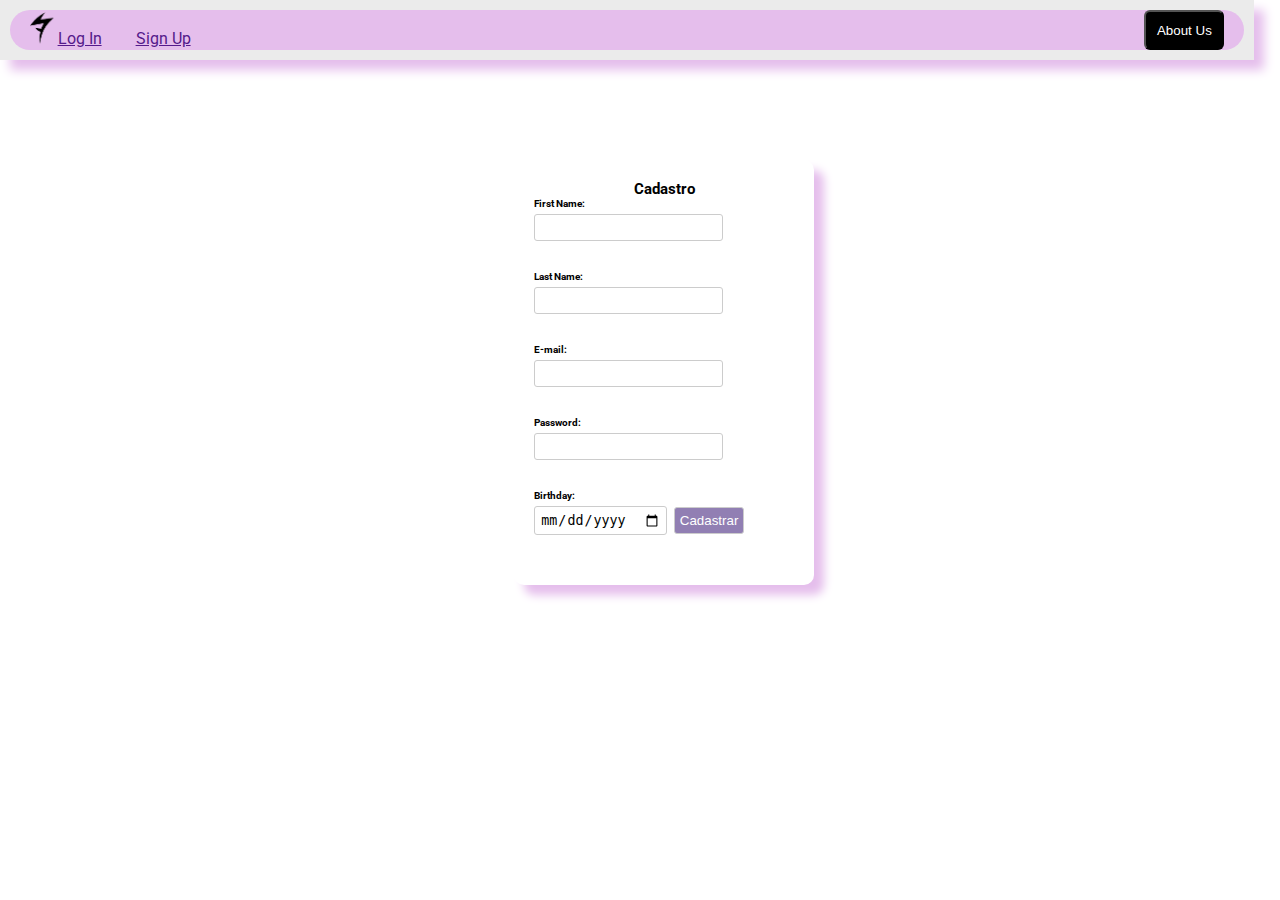
==== register.html @ 9d9ee943 "login e register" ====
<!DOCTYPE html>
<html lang="pt-br">


<head>
    <meta charset="UTF-8">
    <meta http-equiv="X-UA-Compatible" content="IE=edge">
    <meta name="viewport" content="width=device-width, initial-scale=1.0">
    <title>Sybook</title>

    <link rel="stylesheet" href="styles.css">

    <link rel="preconnect" href="https://fonts.googleapis.com">
    <link rel="preconnect" href="https://fonts.gstatic.com" crossorigin>
    <link href="https://fonts.googleapis.com/css2?family=Roboto&display=swap" rel="stylesheet">

</head>

<body>
    <div class="container">
        <div id="sidebar">
            <header class="content">
                <div id="pages">
                    <img id="logo" src=".\images\sybooLogo.png" alt="logoSybook">
                    <a id="log in"href="">Log In</a>
                    <a id="sign up" href="">Sign Up</a>
                </div>
                <a href="https://www.sycode.com.br/"><button id="about-us">About Us</button></a>
        </div>

        </header>
        <section>
            <div class="register">
                <h2>Cadastro</h2>
                <form action="processar_cadastro.php" method="POST">
                    <div class="form-group">
                        <label for="firstname">First Name:</label>
                        <input type="text" id="firstname" name="firstname" required>
                    </div>
                    <div class="form-group">
                        <label for="firstname">Last Name:</label>
                        <input type="text" id="firstname" name="firstname" required>
                    </div>
                    <div class="form-group">
                        <label for="email">E-mail:</label>
                        <input type="email" id="email" name="email" required>
                    </div>
                    <div class="form-group">
                        <label for="password">Password:</label>
                        <input type="password" id="password" name="password" required>
                    </div>
                    <div class="form-group">
                        <label for="email">Birthday:</label>
                        <input type="date" id="date" name="date" required>
                    </div>
                    <div class="form-group">
                        <input type="submit" value="Cadastrar">
                    </div>
                </form>
            </div>
        </section>
</body>
---- styles.css ----
:root{
    font-size: 10px;
    font-family: 'Roboto', sans-serif;
}

*{
    /* border: 0; */
    margin: 0;
    padding: 0;
    box-sizing: border-box;
}

.container{
    height: 100vh;
    width: 100vw;
}

.content{
    margin-top: 3rem;
    margin-left: 6rem;
    margin-right: 6rem;
}

header{
    display: flex;
    align-items: center;
    justify-content: space-between;
}

header #logo{
    font-size: 3.5rem;
}


header #pages{
    font-size: 1.6rem;
}

header #pages a{
    margin-right: 3rem;
}

#about-us {
    margin-right: 20px;
    color: white;

    background-color: black;
    border-radius: 0.6rem;
    height: 4rem;
    width: 8rem;
}

main{
    display: flex;
}

main img{
    height: 60rem;
    margin-left: 24rem;
}

main section {
    margin: 5rem;
}

main section h1{
    font-size: 7.5rem;
    margin-bottom: 2.5rem;
}

section p{
    font-size: 1.8rem;
    margin-bottom: 3rem;
<<<<<<< Updated upstream
=======
}

input#search-bar {
    margin: 0 auto;
    width: 1000px;
    height: 45px;
    padding: 0 20px;
    font-size: 1rem;
    background-color: #E5BEEC;
    border: none;
    outline: none;
    color: #000000;
    border-radius: 10px;

}

.search-icon {
    position: relative;
    float: left;
    width: 20px;
    height: 20px;
    top: 15px;
    left: 40px;
}

div {
    padding-right: 2%;
    display: inline-block;
}


.Frame3 {
    margin-top: 60px;
    padding: 30px;
    justify-content: center;
    /* Centraliza os produtos horizontalmente */
    display: inline-block;

}

.Frame3 h3 {
    margin-top: 60px;
    font-size: 2rem;
    width: 1000px;
    margin-left: 80px;

}

.categories {
    display: inline-block;
    margin-left: 3rem;
    font-size: 2rem;
    margin-left: 10px;
}

.titulo {
    margin: 0 auto;
    margin-left: 200px;
    width: 500px;
    height: 80px;
    font-size: 2rem;
    background-color: #E5BEEC;
    border: none;
    outline: none;
    color: #000000;
    border-radius: 10px;
    display: flex;
    align-items: center;
    justify-content: center;
    text-align: center;
}


.destaque {
    margin-top: 60px;
    padding: 30px;
    display: flex;
    /* Exibe os produtos em destaque em uma linha */
    justify-content: center;
    /* Centraliza os produtos horizontalmente */
    flex-wrap: wrap;
    /* Quebra para a próxima linha quando necessário */
}




.produto {
    flex: 0 0 200px;
    /* Define a largura fixa dos produtos em destaque */
    margin-right: 40px;
    margin-bottom: 20px;
    /* Adiciona espaço entre os produtos */
    margin-top: 70px;
}

.produto img {
    width: 200px;
    height: 300px;
}

.produto h3 {
    margin: 5px 0;
}

.produto h2 {
    margin: 5px 0;
    margin-top: 10px;

}

.produto p {
    color: #888;
}

/*
  .botao {
    display: inline-block;
    background-color: #333;
    color: #fff;
    padding: 10px 15px;
    text-decoration: none;
    margin-top: 5px;
  }*/
.avaliacao .estrelas {
    color: gold;
    /* Define a cor das estrelas como dourado */
    font-size: 24px;
    /* Define o tamanho das estrelas como 24 pixels */
}


.login {
    padding: auto;
    width: 300px;
    margin: 100px auto;
    margin-top: 100px;
    background-color: #00000014;
    padding: 20px;
    border-radius: 10px;
    box-shadow: 10px 10px 10px #e5beec;
}

.register {
    padding: auto;
    width: 300px;
    margin: 100px auto auto 41%;
    padding: 20px;
    border-radius: 10px;
    box-shadow: 10px 10px 10px #e5beec;
}

h2 {
    text-align: center;
}

.form-group {
    margin-bottom: 30px;
}

.form-group label {
    display: block;
    font-weight: bold;
    margin-bottom: 5px;
}

.form-group input {
    width: 100%;
    padding: 5px;
    border: 1px solid #ccc;
    border-radius: 3px;
}

.form-group input[type="submit"] {
    background-color: #917FB3;
    color: #fff;
    cursor: pointer;
}

#sidebar{
    padding: auto;
    width: 100%;
    margin: auto;
    background-color: #00000014;
    padding: 10px;
    box-shadow: 10px 10px 10px #e5beec;
}
.content{
    background-color: #e5beec;
    margin: 0px 0px 0px 0px;
    border-radius: 30px;
    height: 8%;
    padding: 0px 0px 0px 0px;
    
}

#logo{
    margin-left: 20px;
    width: 10%;
    height: 2%;
>>>>>>> Stashed changes
}
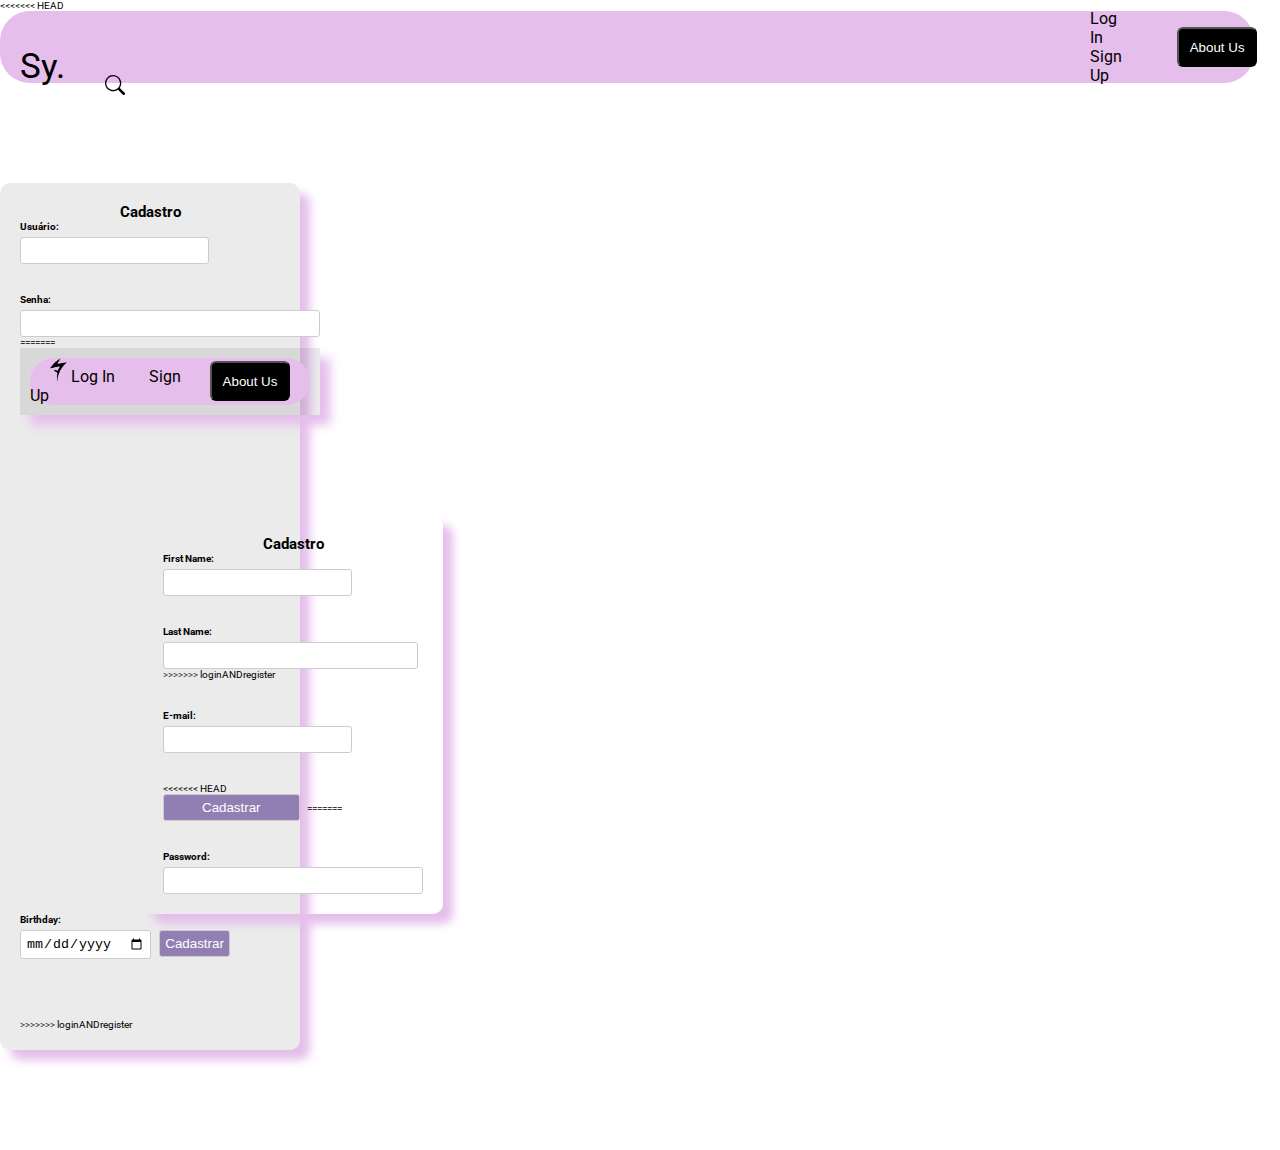
==== commit 13d85cd5: "Merge changes from main into loginANDregister" ====
--- a/register.html
+++ b/register.html
@@ -18,6 +18,43 @@
 
 <body>
     <div class="container">
+<<<<<<< HEAD
+
+        <header class="content">
+
+            <a id="logo" href="">Sy.</a>
+
+            <div id="search">
+
+                <input type="text" id="search-bar" placeholder="">
+                <svg xmlns="http://www.w3.org/2000/svg" fill="currentColor" class="search-icon" viewBox="0 0 16 16">
+                    <path
+                        d="M11.742 10.344a6.5 6.5 0 1 0-1.397 1.398h-.001c.03.04.062.078.098.115l3.85 3.85a1 1 0 0 0 1.415-1.414l-3.85-3.85a1.007 1.007 0 0 0-.115-.1zM12 6.5a5.5 5.5 0 1 1-11 0 5.5 5.5 0 0 1 11 0z" />
+                </svg>
+
+            </div>
+
+            <div id="pages">
+                <a href="">Log In</a>
+                <a href="">Sign Up</a>
+            </div>
+
+
+            <a href="https://www.sycode.com.br/"><button id="about-us">About Us</button></a>
+
+        </header>
+        <section>
+            <div class="login">
+                <h2>Cadastro</h2>
+                <form action="processar_cadastro.php" method="POST">
+                    <div class="form-group">
+                        <label for="username">Usuário:</label>
+                        <input type="text" id="username" name="username" required>
+                    </div>
+                    <div class="form-group">
+                        <label for="password">Senha:</label>
+                        <input type="password" id="password" name="password" required>
+=======
         <div id="sidebar">
             <header class="content">
                 <div id="pages">
@@ -40,12 +77,18 @@
                     <div class="form-group">
                         <label for="firstname">Last Name:</label>
                         <input type="text" id="firstname" name="firstname" required>
+>>>>>>> loginANDregister
                     </div>
                     <div class="form-group">
                         <label for="email">E-mail:</label>
                         <input type="email" id="email" name="email" required>
                     </div>
                     <div class="form-group">
+<<<<<<< HEAD
+                        <input type="submit" value="Cadastrar">
+                    </div>
+                </form>
+=======
                         <label for="password">Password:</label>
                         <input type="password" id="password" name="password" required>
                     </div>
@@ -58,5 +101,6 @@
                     </div>
                 </form>
             </div>
+>>>>>>> loginANDregister
         </section>
 </body>--- a/styles.css
+++ b/styles.css
@@ -1,60 +1,69 @@
-:root{
+:root {
     font-size: 10px;
     font-family: 'Roboto', sans-serif;
 }
 
-*{
+* {
     /* border: 0; */
     margin: 0;
     padding: 0;
     box-sizing: border-box;
 }
 
-.container{
+.container {
     height: 100vh;
     width: 100vw;
 }
 
-.content{
-    margin-top: 3rem;
-    margin-left: 6rem;
-    margin-right: 6rem;
-}
-
-header{
+.content {
+    margin-top: 4rem;
+    margin-left: 10rem;
+    margin-right: 3rem;
+    text-decoration: none;
+    grid-template-columns: repeat(9, 100px);
+
+}
+
+header {
     display: flex;
     align-items: center;
     justify-content: space-between;
 }
 
-header #logo{
+header #logo {
     font-size: 3.5rem;
-}
-
-
-header #pages{
+    text-decoration: none;
+    color: black;
+}
+
+
+header #pages {
     font-size: 1.6rem;
-}
-
-header #pages a{
+    text-decoration: none;
+    color: black;
+}
+
+header #pages a {
     margin-right: 3rem;
+    text-decoration: none;
+    color: black;
 }
 
 #about-us {
     margin-right: 20px;
     color: white;
-
     background-color: black;
     border-radius: 0.6rem;
     height: 4rem;
     width: 8rem;
-}
-
-main{
+    text-decoration: none;
+}
+
+main {
     display: flex;
 }
 
-main img{
+main img {
     height: 60rem;
     margin-left: 24rem;
 }
@@ -63,16 +72,19 @@
     margin: 5rem;
 }
 
-main section h1{
+main section h1 {
     font-size: 7.5rem;
     margin-bottom: 2.5rem;
 }
 
-section p{
+section p {
     font-size: 1.8rem;
     margin-bottom: 3rem;
+<<<<<<< HEAD
+=======
 <<<<<<< Updated upstream
 =======
+>>>>>>> loginANDregister
 }
 
 input#search-bar {
@@ -206,6 +218,15 @@
 
 
 .login {
+<<<<<<< HEAD
+    width: 300px;
+    margin: 100px auto;
+    margin-top: 100px;
+    background-color: #ffffff;
+    padding: 20px;
+    border-radius: 5px;
+    box-shadow: 0 0 10px rgba(0, 0, 0, 0.1);
+=======
     padding: auto;
     width: 300px;
     margin: 100px auto;
@@ -223,6 +244,7 @@
     padding: 20px;
     border-radius: 10px;
     box-shadow: 10px 10px 10px #e5beec;
+>>>>>>> loginANDregister
 }
 
 h2 {
@@ -250,6 +272,8 @@
     background-color: #917FB3;
     color: #fff;
     cursor: pointer;
+<<<<<<< HEAD
+=======
 }
 
 #sidebar{
@@ -274,4 +298,5 @@
     width: 10%;
     height: 2%;
 >>>>>>> Stashed changes
+>>>>>>> loginANDregister
 }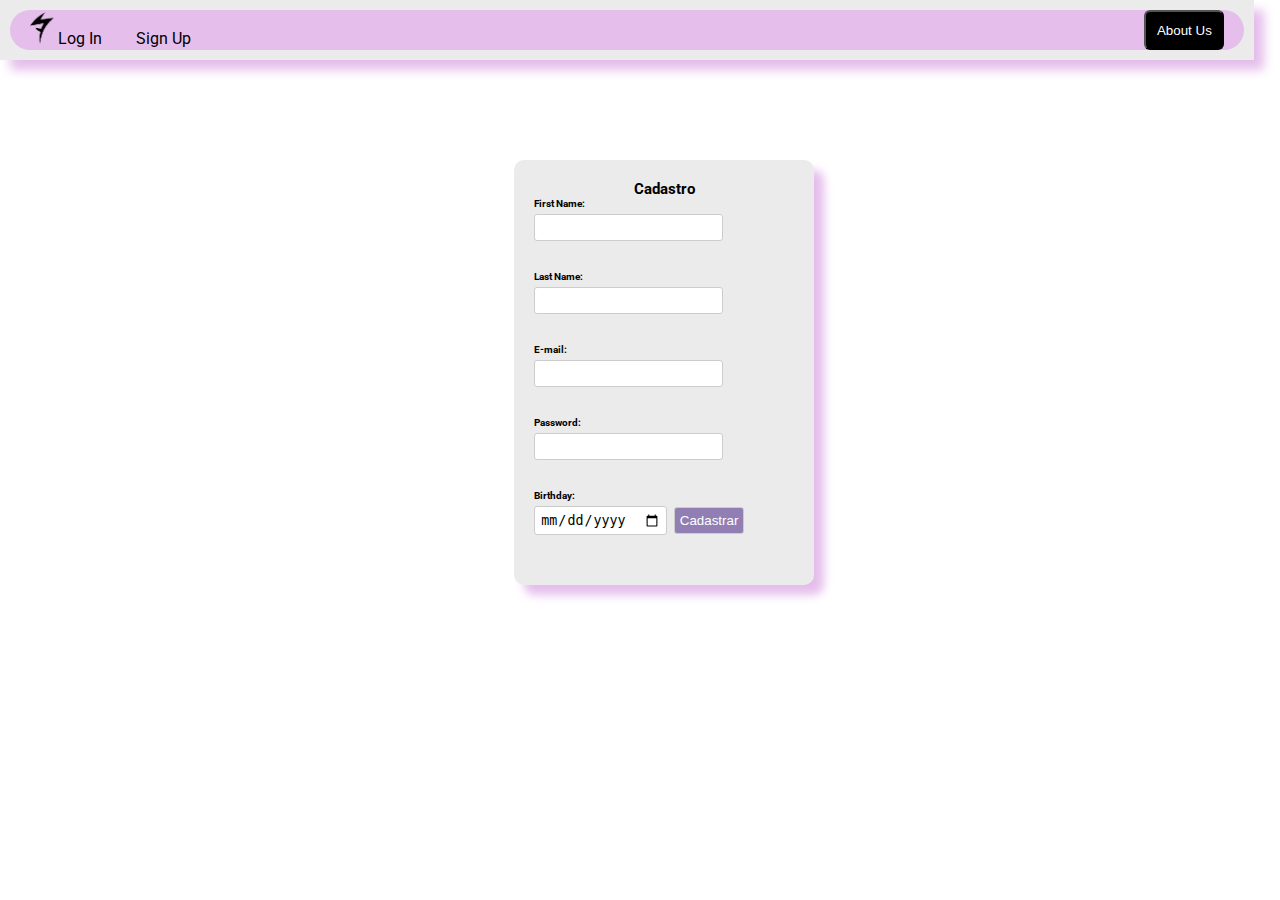
==== commit 61e4ad14: "tudo fincionando" ====
--- a/register.html
+++ b/register.html
@@ -18,43 +18,6 @@
 
 <body>
     <div class="container">
-<<<<<<< HEAD
-
-        <header class="content">
-
-            <a id="logo" href="">Sy.</a>
-
-            <div id="search">
-
-                <input type="text" id="search-bar" placeholder="">
-                <svg xmlns="http://www.w3.org/2000/svg" fill="currentColor" class="search-icon" viewBox="0 0 16 16">
-                    <path
-                        d="M11.742 10.344a6.5 6.5 0 1 0-1.397 1.398h-.001c.03.04.062.078.098.115l3.85 3.85a1 1 0 0 0 1.415-1.414l-3.85-3.85a1.007 1.007 0 0 0-.115-.1zM12 6.5a5.5 5.5 0 1 1-11 0 5.5 5.5 0 0 1 11 0z" />
-                </svg>
-
-            </div>
-
-            <div id="pages">
-                <a href="">Log In</a>
-                <a href="">Sign Up</a>
-            </div>
-
-
-            <a href="https://www.sycode.com.br/"><button id="about-us">About Us</button></a>
-
-        </header>
-        <section>
-            <div class="login">
-                <h2>Cadastro</h2>
-                <form action="processar_cadastro.php" method="POST">
-                    <div class="form-group">
-                        <label for="username">Usuário:</label>
-                        <input type="text" id="username" name="username" required>
-                    </div>
-                    <div class="form-group">
-                        <label for="password">Senha:</label>
-                        <input type="password" id="password" name="password" required>
-=======
         <div id="sidebar">
             <header class="content">
                 <div id="pages">
@@ -63,9 +26,9 @@
                     <a id="sign up" href="">Sign Up</a>
                 </div>
                 <a href="https://www.sycode.com.br/"><button id="about-us">About Us</button></a>
-        </div>
+             </header>
+        </div>   
 
-        </header>
         <section>
             <div class="register">
                 <h2>Cadastro</h2>
@@ -75,20 +38,14 @@
                         <input type="text" id="firstname" name="firstname" required>
                     </div>
                     <div class="form-group">
-                        <label for="firstname">Last Name:</label>
-                        <input type="text" id="firstname" name="firstname" required>
->>>>>>> loginANDregister
+                        <label for="lastname">Last Name:</label>
+                        <input type="text" id="lastname" name="lastname" required>
                     </div>
                     <div class="form-group">
                         <label for="email">E-mail:</label>
                         <input type="email" id="email" name="email" required>
                     </div>
                     <div class="form-group">
-<<<<<<< HEAD
-                        <input type="submit" value="Cadastrar">
-                    </div>
-                </form>
-=======
                         <label for="password">Password:</label>
                         <input type="password" id="password" name="password" required>
                     </div>
@@ -98,9 +55,8 @@
                     </div>
                     <div class="form-group">
                         <input type="submit" value="Cadastrar">
-                    </div>
+                    </div>                     
                 </form>
             </div>
->>>>>>> loginANDregister
         </section>
 </body>--- a/styles.css
+++ b/styles.css
@@ -80,11 +80,6 @@
 section p {
     font-size: 1.8rem;
     margin-bottom: 3rem;
-<<<<<<< HEAD
-=======
-<<<<<<< Updated upstream
-=======
->>>>>>> loginANDregister
 }
 
 input#search-bar {
@@ -218,15 +213,6 @@
 
 
 .login {
-<<<<<<< HEAD
-    width: 300px;
-    margin: 100px auto;
-    margin-top: 100px;
-    background-color: #ffffff;
-    padding: 20px;
-    border-radius: 5px;
-    box-shadow: 0 0 10px rgba(0, 0, 0, 0.1);
-=======
     padding: auto;
     width: 300px;
     margin: 100px auto;
@@ -241,10 +227,10 @@
     padding: auto;
     width: 300px;
     margin: 100px auto auto 41%;
+    background-color: #00000014;
     padding: 20px;
     border-radius: 10px;
     box-shadow: 10px 10px 10px #e5beec;
->>>>>>> loginANDregister
 }
 
 h2 {
@@ -272,8 +258,6 @@
     background-color: #917FB3;
     color: #fff;
     cursor: pointer;
-<<<<<<< HEAD
-=======
 }
 
 #sidebar{
@@ -297,6 +281,4 @@
     margin-left: 20px;
     width: 10%;
     height: 2%;
->>>>>>> Stashed changes
->>>>>>> loginANDregister
 }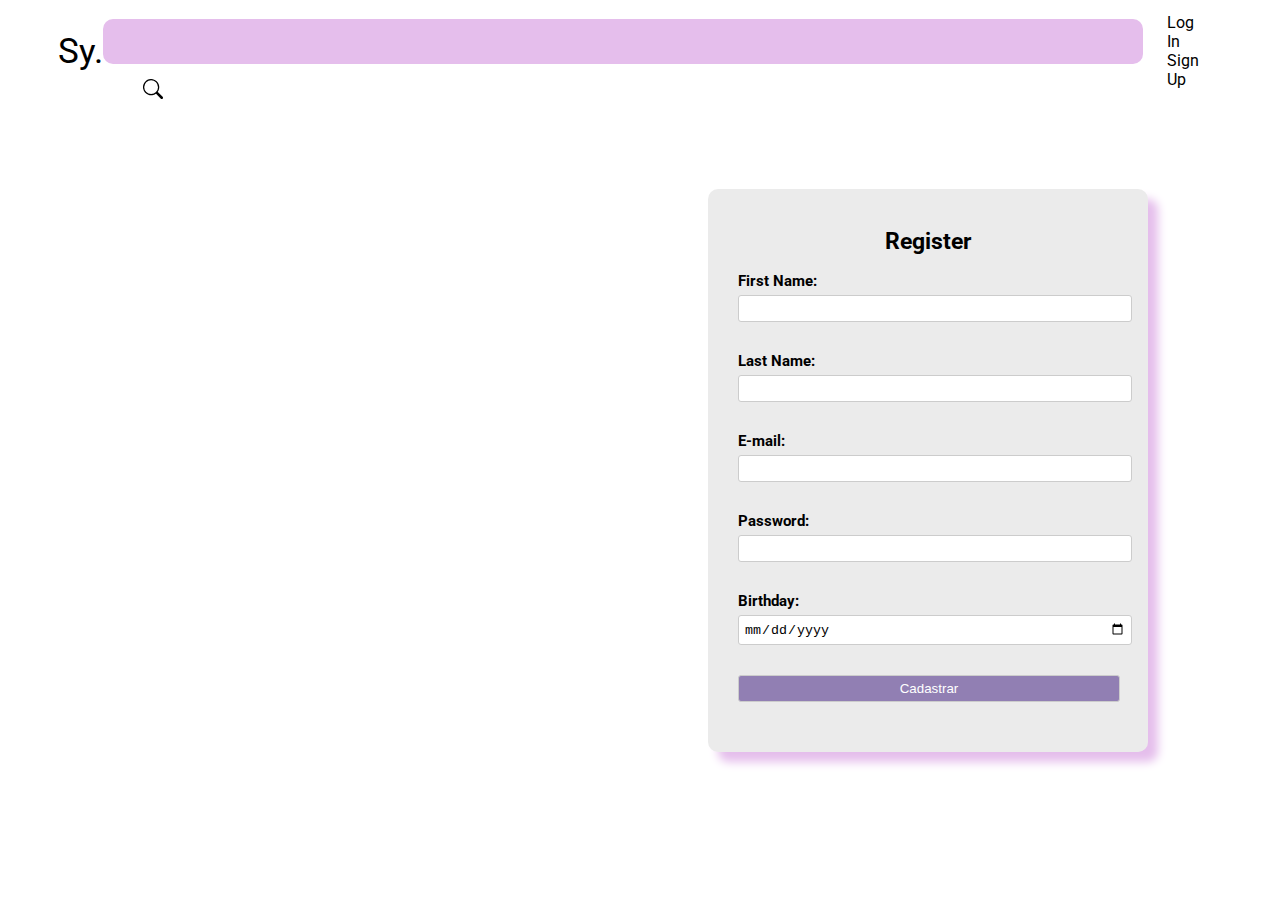
==== commit a48f8164: "front atualizado" ====
--- a/register.html
+++ b/register.html
@@ -18,20 +18,34 @@
 
 <body>
     <div class="container">
-        <div id="sidebar">
-            <header class="content">
-                <div id="pages">
-                    <img id="logo" src=".\images\sybooLogo.png" alt="logoSybook">
-                    <a id="log in"href="">Log In</a>
-                    <a id="sign up" href="">Sign Up</a>
-                </div>
-                <a href="https://www.sycode.com.br/"><button id="about-us">About Us</button></a>
-             </header>
-        </div>   
+
+        <header class="content">
+
+            <a id="logo" href="">Sy.</a>
+
+            <div id="search">
+
+                <input type="text" id="search-bar" placeholder="">
+                <svg xmlns="http://www.w3.org/2000/svg" fill="currentColor" class="search-icon" viewBox="0 0 16 16">
+                    <path
+                        d="M11.742 10.344a6.5 6.5 0 1 0-1.397 1.398h-.001c.03.04.062.078.098.115l3.85 3.85a1 1 0 0 0 1.415-1.414l-3.85-3.85a1.007 1.007 0 0 0-.115-.1zM12 6.5a5.5 5.5 0 1 1-11 0 5.5 5.5 0 0 1 11 0z" />
+                </svg>
+
+            </div>
+
+            <div id="pages">
+                <a href="">Log In</a>
+                <a href="">Sign Up</a>
+            </div>
+
+
+            <a href="https://www.sycode.com.br/"><button id="about-us">About Us</button></a>
+
+        </header>  
 
         <section>
             <div class="register">
-                <h2>Cadastro</h2>
+                <h2>Register</h2>
                 <form action="processar_cadastro.php" method="POST">
                     <div class="form-group">
                         <label for="firstname">First Name:</label>
@@ -57,6 +71,6 @@
                         <input type="submit" value="Cadastrar">
                     </div>                     
                 </form>
-            </div>
-        </section>
+        </div>
+    </section>
 </body>--- a/styles.css
+++ b/styles.css
@@ -3,21 +3,14 @@
     font-family: 'Roboto', sans-serif;
 }
 
-* {
-    /* border: 0; */
-    margin: 0;
-    padding: 0;
-    box-sizing: border-box;
-}
-
 .container {
+    margin-top: 5px;
     height: 100vh;
-    width: 100vw;
+    width: 100vw;     
 }
 
 .content {
-    margin-top: 4rem;
-    margin-left: 10rem;
+    margin-left: 5rem;
     margin-right: 3rem;
     text-decoration: none;
     grid-template-columns: repeat(9, 100px);
@@ -36,17 +29,15 @@
     color: black;
 }
 
-
 header #pages {
-    font-size: 1.6rem;
+    font-size: 1.6rem;  
+    margin-right: 5rem;
+}
+header #pages a {
+    font-size: 1.6rem;  
     text-decoration: none;
     color: black;
-}
-
-header #pages a {
-    margin-right: 3rem;
-    text-decoration: none;
-    color: black;
+    margin-right: 5rem;
 }
 
 #about-us {
@@ -111,16 +102,14 @@
 }
 
 
-.Frame3 {
+.listbook {
     margin-top: 60px;
     padding: 30px;
-    justify-content: center;
-    /* Centraliza os produtos horizontalmente */
+    justify-content: center; 
     display: inline-block;
-
-}
-
-.Frame3 h3 {
+}
+
+.listbook h3 {
     margin-top: 60px;
     font-size: 2rem;
     width: 1000px;
@@ -132,7 +121,7 @@
     display: inline-block;
     margin-left: 3rem;
     font-size: 2rem;
-    margin-left: 10px;
+    margin: 1%;   
 }
 
 .titulo {
@@ -157,22 +146,15 @@
     margin-top: 60px;
     padding: 30px;
     display: flex;
-    /* Exibe os produtos em destaque em uma linha */
     justify-content: center;
-    /* Centraliza os produtos horizontalmente */
     flex-wrap: wrap;
-    /* Quebra para a próxima linha quando necessário */
-}
-
-
-
+    
+}
 
 .produto {
     flex: 0 0 200px;
-    /* Define a largura fixa dos produtos em destaque */
     margin-right: 40px;
     margin-bottom: 20px;
-    /* Adiciona espaço entre os produtos */
     margin-top: 70px;
 }
 
@@ -195,42 +177,34 @@
     color: #888;
 }
 
-/*
-  .botao {
-    display: inline-block;
-    background-color: #333;
-    color: #fff;
-    padding: 10px 15px;
-    text-decoration: none;
-    margin-top: 5px;
-  }*/
 .avaliacao .estrelas {
     color: gold;
-    /* Define a cor das estrelas como dourado */
     font-size: 24px;
-    /* Define o tamanho das estrelas como 24 pixels */
+
 }
 
 
 .login {
-    padding: auto;
-    width: 300px;
-    margin: 100px auto;
+    width: 400px; /* Aumenta a largura do campo de login */
+    margin: 0 auto; /* Centraliza horizontalmente */
     margin-top: 100px;
     background-color: #00000014;
     padding: 20px;
     border-radius: 10px;
     box-shadow: 10px 10px 10px #e5beec;
+    display: block;
+    font-size: 1.5rem;
 }
 
 .register {
-    padding: auto;
-    width: 300px;
-    margin: 100px auto auto 41%;
+    width: 400px; /* Aumenta a largura do campo de registro */
+    margin-top: 100px;
     background-color: #00000014;
     padding: 20px;
     border-radius: 10px;
     box-shadow: 10px 10px 10px #e5beec;
+    font-size: 1.5rem;
+    margin-left: 700px;
 }
 
 h2 {
@@ -239,12 +213,15 @@
 
 .form-group {
     margin-bottom: 30px;
+    margin-left: 10px;
+    display: block;
 }
 
 .form-group label {
     display: block;
     font-weight: bold;
     margin-bottom: 5px;
+    
 }
 
 .form-group input {
@@ -252,33 +229,12 @@
     padding: 5px;
     border: 1px solid #ccc;
     border-radius: 3px;
+    
 }
 
 .form-group input[type="submit"] {
     background-color: #917FB3;
     color: #fff;
     cursor: pointer;
-}
-
-#sidebar{
-    padding: auto;
-    width: 100%;
-    margin: auto;
-    background-color: #00000014;
-    padding: 10px;
-    box-shadow: 10px 10px 10px #e5beec;
-}
-.content{
-    background-color: #e5beec;
-    margin: 0px 0px 0px 0px;
-    border-radius: 30px;
-    height: 8%;
-    padding: 0px 0px 0px 0px;
-    
-}
-
-#logo{
-    margin-left: 20px;
-    width: 10%;
-    height: 2%;
+
 }